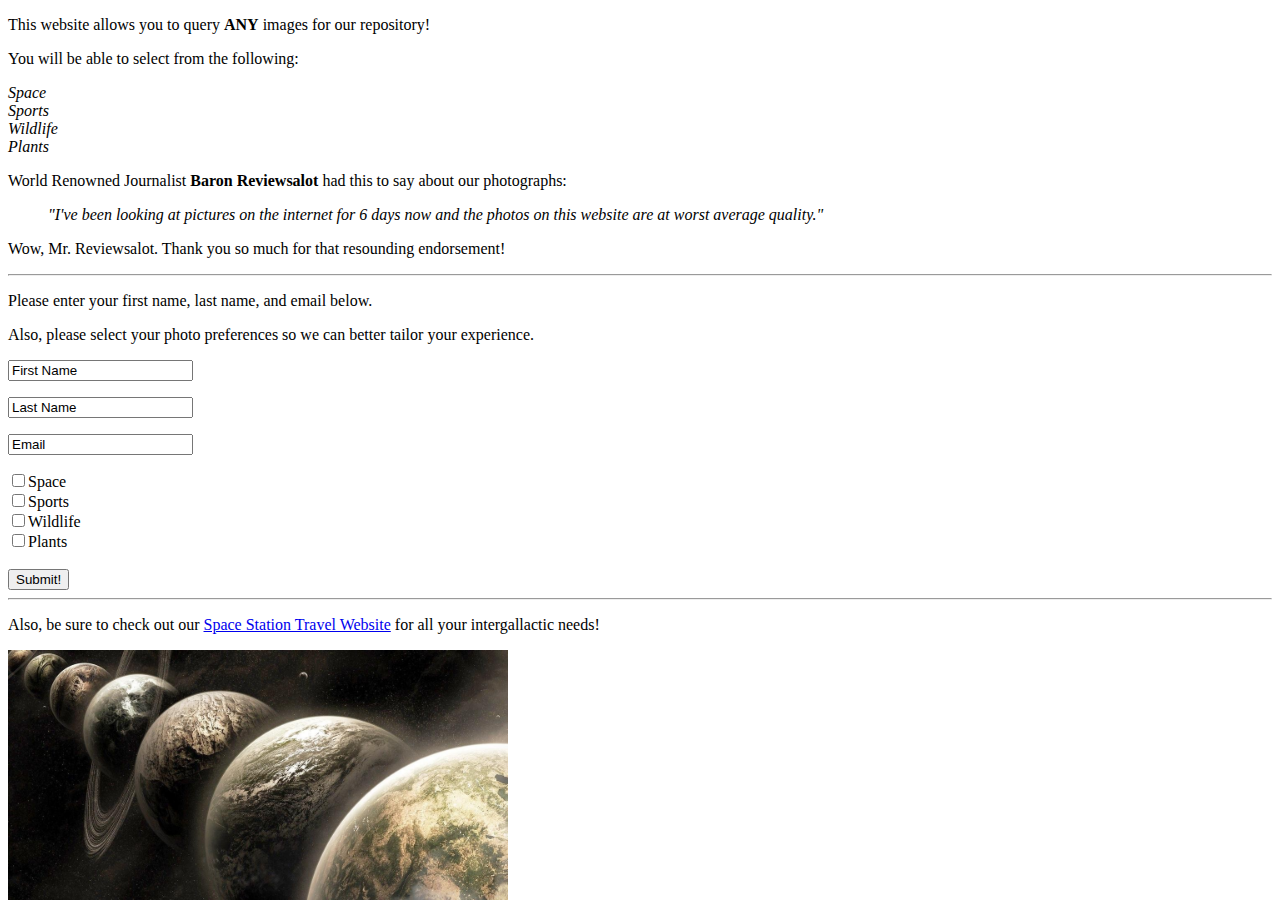
==== First html assignment/Image Acquisition Index.html @ 012379e5 "First html assignment" ====
<!DOCTYPE html>
<html lang="en">

	<head>
		<meta charset ="utf-8">
		<title>Image Acquisition Index</title>
	</head>
	
	<body>
		<div>
			<p>This website allows you to query <strong>ANY</strong> images for our repository!</p>
			<p>You will be able to select from the following:
				<li><em>Space</em></li>
				<li><em>Sports</em></li>
				<li><em>Wildlife</em></li>
				<li><em>Plants</em></li>
			</p>
			<p>World Renowned Journalist <strong>Baron Reviewsalot</strong> had this to say about our photographs:</p>
			<blockquote cite="made up website">
			<em>"I've been looking at pictures on the internet for 6 days now and the photos on this website are at worst average quality."</em>
			</blockquote>
			<p>Wow, Mr. Reviewsalot.  Thank you so much for that resounding endorsement!</p>
			<hr>
		</div>
		
		<div>
			<p>Please enter your first name, last name, and email below.</p>
			<p>Also, please select your photo preferences so we can better tailor your experience.</p>
			
			<form action="" method="post">
			<p><input type="text" value="First Name"></p>
			<p><input type="text" value="Last Name"></p>
			<p><input type="text" value="Email"></p>
			<input type="checkbox" value="Space">Space<br>
			<input type="checkbox" value="Sports">Sports<br>
			<input type="checkbox" value="Wildlife">Wildlife<br>
			<input type="checkbox" value="Plants">Plants<br>
			<br>
			<input type="submit" value="Submit!"><br>
			<hr>
		</div>
	</body>
	
	<footer>
		<p>Also, be sure to check out our 
		<a href="../HTML CSS Space Station Workspace/index.html" target="new">Space Station Travel Website</a>
		for all your intergallactic needs!</p>
		<img src="../HTML CSS Space Station Workspace/Images/planets.jpg" width="500" height="250">
		
	
</html>
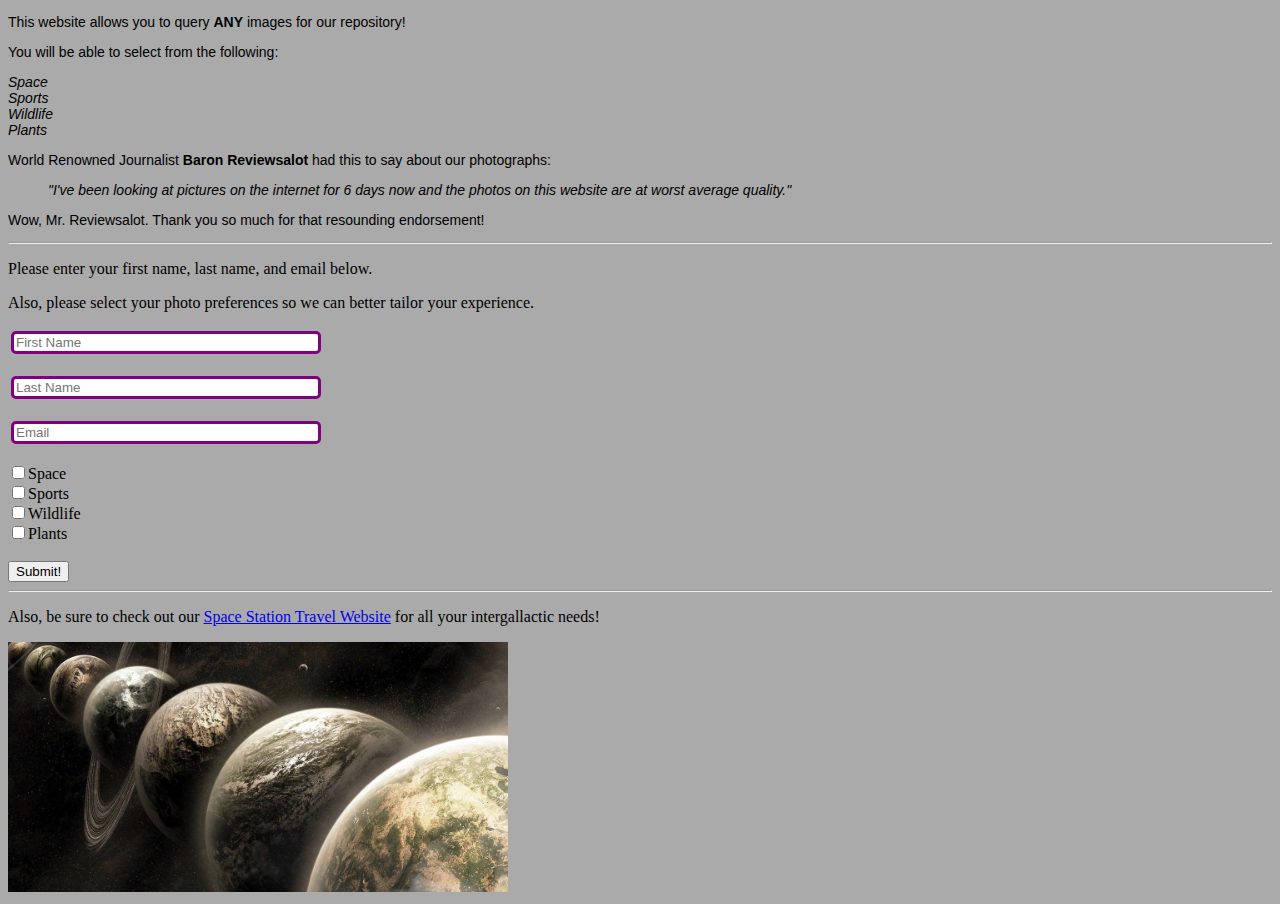
==== commit 4bb0d618: "CSS Assignment page 205" ====
--- a/First html assignment/Image Acquisition Index.html
+++ b/First html assignment/Image Acquisition Index.html
@@ -3,11 +3,12 @@
 
 	<head>
 		<meta charset ="utf-8">
+		<Link rel="stylesheet" href="./Index.css">
 		<title>Image Acquisition Index</title>
 	</head>
 	
 	<body>
-		<div>
+		<div class="description">
 			<p>This website allows you to query <strong>ANY</strong> images for our repository!</p>
 			<p>You will be able to select from the following:
 				<li><em>Space</em></li>
@@ -28,15 +29,16 @@
 			<p>Also, please select your photo preferences so we can better tailor your experience.</p>
 			
 			<form action="" method="post">
-			<p><input type="text" value="First Name"></p>
-			<p><input type="text" value="Last Name"></p>
-			<p><input type="text" value="Email"></p>
-			<input type="checkbox" value="Space">Space<br>
-			<input type="checkbox" value="Sports">Sports<br>
-			<input type="checkbox" value="Wildlife">Wildlife<br>
-			<input type="checkbox" value="Plants">Plants<br>
-			<br>
-			<input type="submit" value="Submit!"><br>
+				<p><input class="form_input" type="text" placeholder="First Name"></p>
+				<p><input class="form_input" type="text" placeholder="Last Name"></p>
+				<p><input class="form_input" type="text" placeholder="Email"></p>
+				<input type="checkbox" value="Space">Space<br>
+				<input type="checkbox" value="Sports">Sports<br>
+				<input type="checkbox" value="Wildlife">Wildlife<br>
+				<input type="checkbox" value="Plants">Plants<br>
+				<br>
+				<input type="submit" value="Submit!"><br>
+			</form>
 			<hr>
 		</div>
 	</body>
--- a/First html assignment/Index.css
+++ b/First html assignment/Index.css
@@ -0,0 +1,15 @@
+body {
+    background-color: #aaaaaa;
+}
+
+.form_input {
+    width: 300px;
+    margin: 3px;
+    border: 3px solid purple;
+    border-radius: 5px;
+}
+
+.description {
+    font-family: Arial, Helvetica, sans-serif;
+    Font-size: 14px;
+}